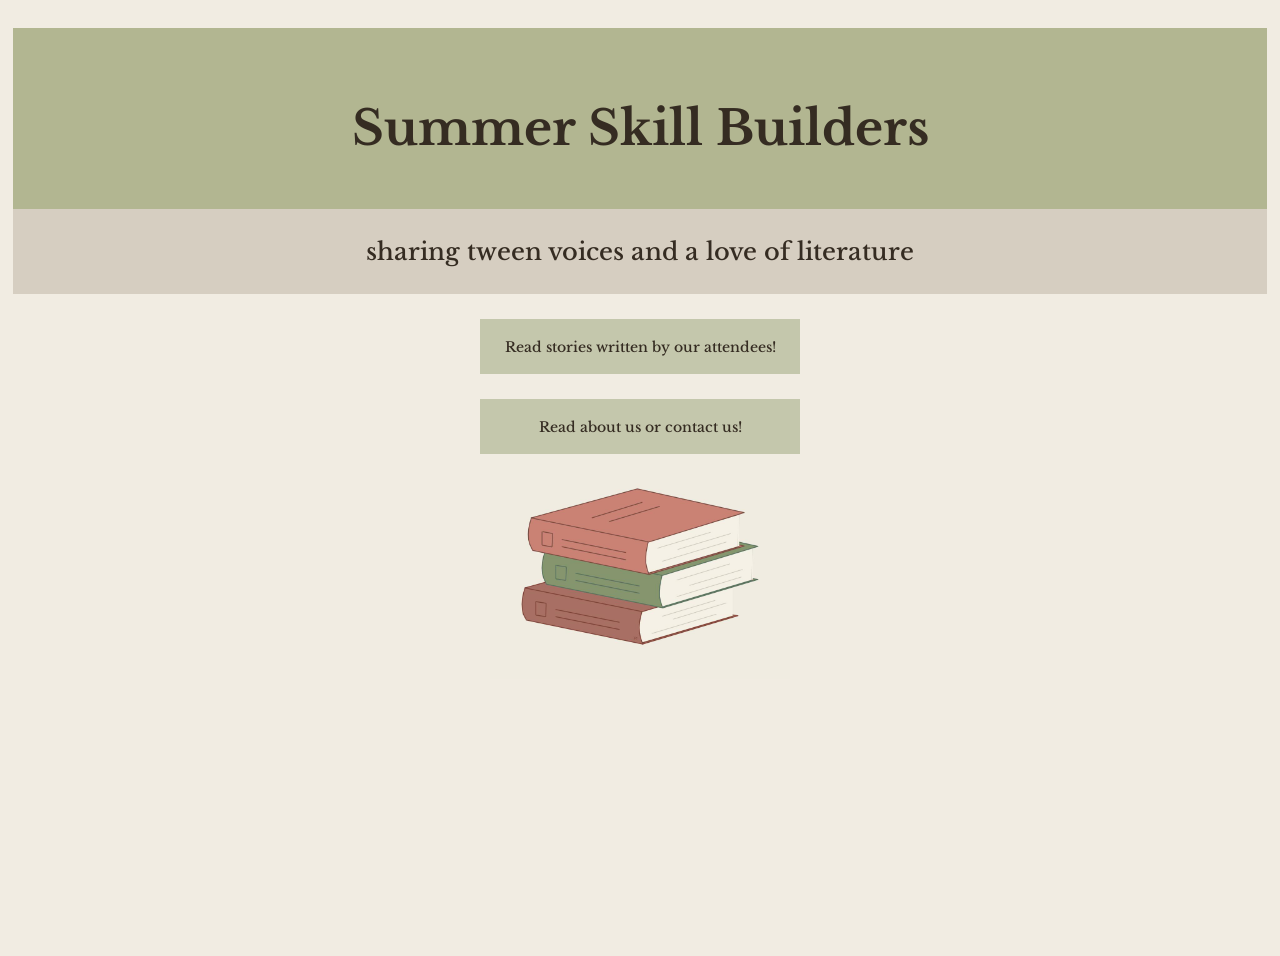
==== index.html @ 21e60069 "Add files via upload" ====
<!DOCTYPE html>
<html lang="en">
<head>
    <meta charset="UTF-8">
    <meta name="viewport" content="width=device-width, initial-scale=1.0">
    <title>Document</title>
    <link rel="stylesheet" href="../style.css">
</head>
<body class="cream">
    <section class="green">
        <h1 class="title center">Summer Skill Builders</h1>
    </section>
    <section class="brown">
        <label class="heading center">sharing tween voices and a love of literature</label>
    </section>
    <section class="margin center">
        <a class="a text center" href="./pages/stories.html">Read stories written by our attendees!</a>
    </section>
    <section class="margin center">
        <a class="a text center" href="./pages/about.html">Read about us or contact us!</a>
    </section>
    <div class="center">
        <img src="book_stack.jpg" alt="Stack of books" width="300">
    </div>
</body>
</html>
---- style.css ----
@import url('https://fonts.googleapis.com/css2?family=Libre+Baskerville:ital,wght@0,400..700;1,400..700&display=swap');

.title {
    color: #352c22;
    font-family: 'Libre Baskerville', serif;
    font-size: clamp(1.8rem, 5vw, 3rem);
    height: 5vh;
    margin-top: 8vh;
    margin-bottom: 6vh;
    font-weight: 1000;
}

.heading {
    color: #352c22;
    font-family: 'Libre Baskerville', serif;
    font-size: clamp(0.8rem, 5vw, 1.5rem);
    height: 5vh;
    margin-top: 10px;
    margin-bottom: 10px;
    font-weight: 500;
}

.green {
    background-color: #b2b691ff;
    padding: 5px 5px;
}

.brown {
    background-color: #d6cec1ff;
    padding: 10px 5px;
}

.cream {
    background-color: #f1ece2ff;
    min-height: 100vh;
    padding: 20px 5px;
}

.text {
    color: #352c22;
    font-family: 'Libre Baskerville', serif;
    font-size: 14px;
    font-weight: 100;
    height: 5vh;
    font-weight: 500;
}

.center {
    display: flex;
    justify-content: center;
    align-items: center;
}

.margin {
    margin-top: 25px;
}

.a {
    padding: 5px 5px;
    width: 310px;
    background-color: #c4c7acff;
    text-decoration: none;
}
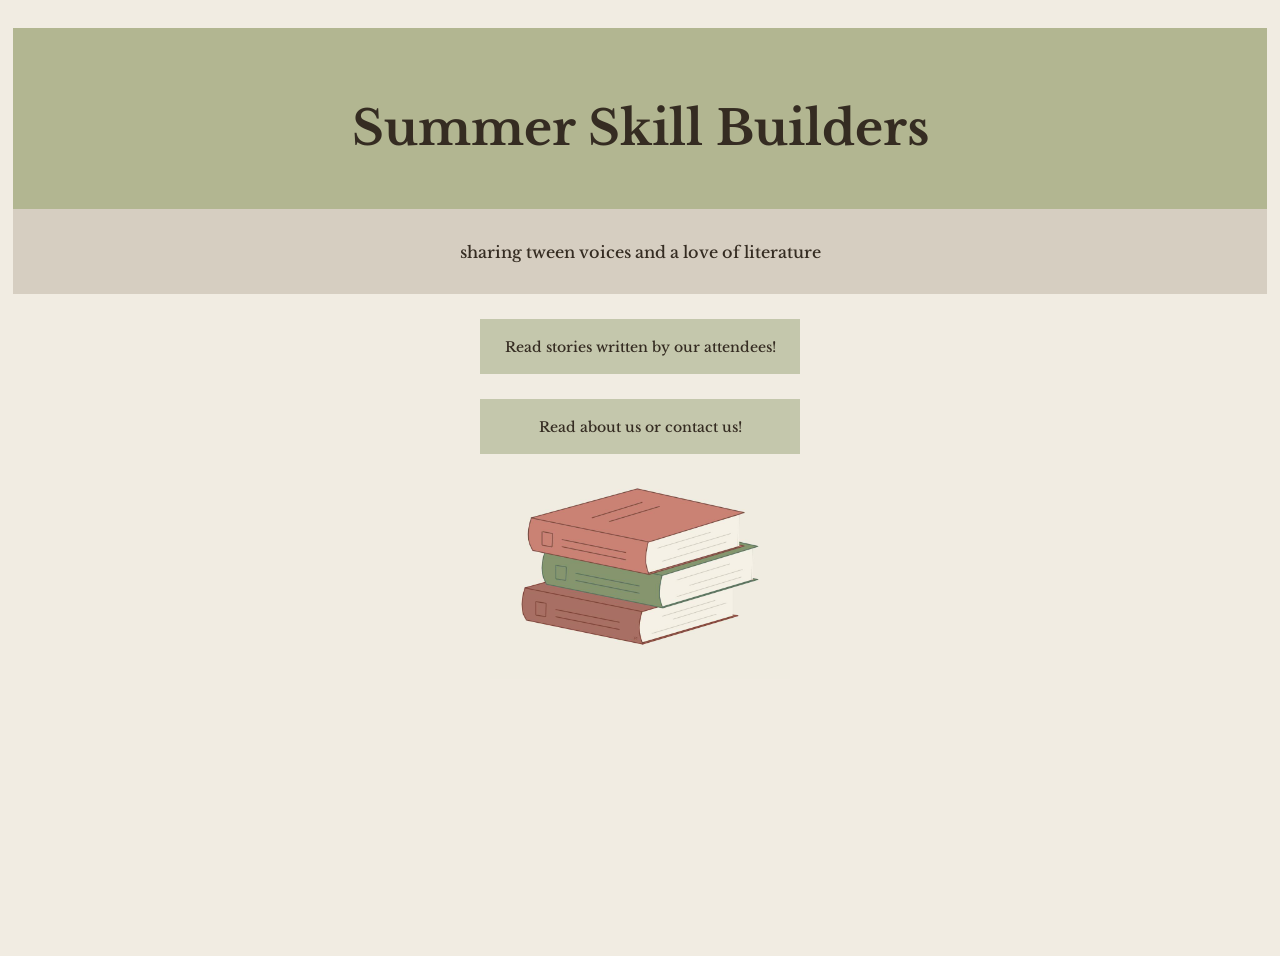
==== commit df4c67a6: "Update index.html" ====
--- a/index.html
+++ b/index.html
@@ -4,8 +4,17 @@
     <meta charset="UTF-8">
     <meta name="viewport" content="width=device-width, initial-scale=1.0">
     <title>Document</title>
-    <link rel="stylesheet" href="../style.css">
+    <link rel="stylesheet" href="style.css">
 </head>
+<!-- Google tag (gtag.js) -->
+<script async src="https://www.googletagmanager.com/gtag/js?id=G-LCYBBWJ35Q"></script>
+<script>
+  window.dataLayer = window.dataLayer || [];
+  function gtag(){dataLayer.push(arguments);}
+  gtag('js', new Date());
+
+  gtag('config', 'G-LCYBBWJ35Q');
+</script>
 <body class="cream">
     <section class="green">
         <h1 class="title center">Summer Skill Builders</h1>
@@ -23,4 +32,4 @@
         <img src="book_stack.jpg" alt="Stack of books" width="300">
     </div>
 </body>
-</html>+</html>
--- a/style.css
+++ b/style.css
@@ -13,7 +13,7 @@
 .heading {
     color: #352c22;
     font-family: 'Libre Baskerville', serif;
-    font-size: clamp(0.8rem, 5vw, 1.5rem);
+    font-size: 16px;
     height: 5vh;
     margin-top: 10px;
     margin-bottom: 10px;
@@ -60,4 +60,4 @@
     width: 310px;
     background-color: #c4c7acff;
     text-decoration: none;
-}+}
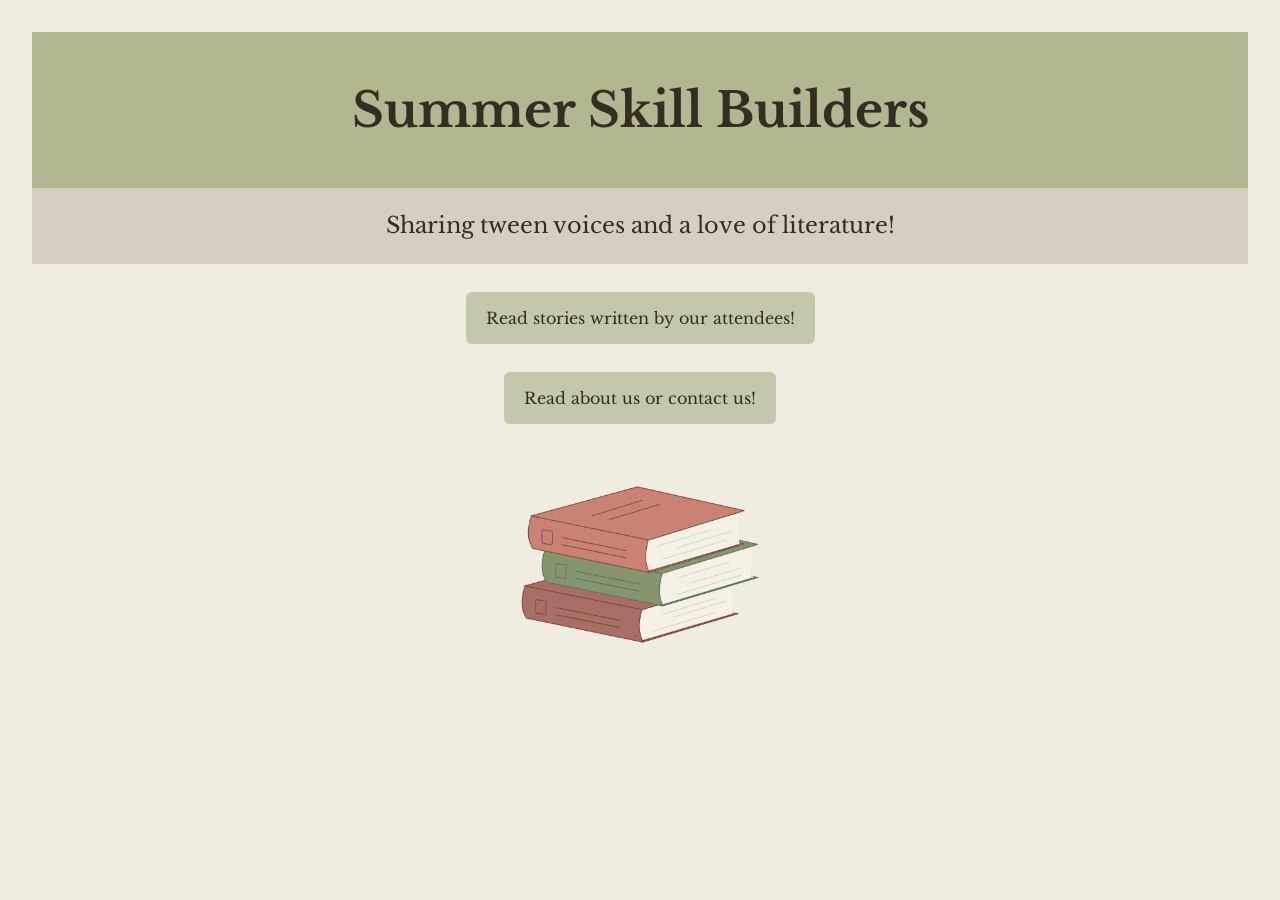
==== commit 867b9fad: "Update index.html" ====
--- a/index.html
+++ b/index.html
@@ -1,11 +1,6 @@
 <!DOCTYPE html>
 <html lang="en">
 <head>
-    <meta charset="UTF-8">
-    <meta name="viewport" content="width=device-width, initial-scale=1.0">
-    <title>Document</title>
-    <link rel="stylesheet" href="style.css">
-</head>
 <!-- Google tag (gtag.js) -->
 <script async src="https://www.googletagmanager.com/gtag/js?id=G-LCYBBWJ35Q"></script>
 <script>
@@ -15,21 +10,42 @@
 
   gtag('config', 'G-LCYBBWJ35Q');
 </script>
+    <meta charset="UTF-8">
+    <meta name="viewport" content="width=device-width, initial-scale=1.0">
+    <meta name="description" content="Summer Skill Builders: sharing tween voices and a love of literature.">
+    <title>Summer Skill Builders</title>
+    <link rel="stylesheet" href="style.css">
+</head>
 <body class="cream">
-    <section class="green">
-        <h1 class="title center">Summer Skill Builders</h1>
-    </section>
-    <section class="brown">
-        <label class="heading center">sharing tween voices and a love of literature</label>
-    </section>
-    <section class="margin center">
-        <a class="a text center" href="./pages/stories.html">Read stories written by our attendees!</a>
-    </section>
-    <section class="margin center">
-        <a class="a text center" href="./pages/about.html">Read about us or contact us!</a>
-    </section>
-    <div class="center">
-        <img src="book_stack.jpg" alt="Stack of books" width="300">
-    </div>
+    <main>
+        <header class="green">
+            <h1 class="title">Summer Skill Builders</h1>
+        </header>
+
+        <section class="brown">
+            <p class="heading">
+                Sharing tween voices and a love of literature!
+            </p>
+        </section>
+
+        <nav class="margin center" aria-label="Main navigation">
+            <a class="a" href="./pages/stories.html">
+                Read stories written by our attendees!
+            </a>
+        </nav>
+
+        <nav class="margin center" aria-label="About us">
+            <a class="a" href="./pages/about.html">
+                Read about us or contact us!
+            </a>
+        </nav>
+
+        <div class="center">
+            <img
+                class="book-image"
+                src="book_stack.jpg"
+                alt="Stack of books"
+        </div>
+    </main>
 </body>
 </html>
--- a/style.css
+++ b/style.css
@@ -1,63 +1,134 @@
 @import url('https://fonts.googleapis.com/css2?family=Libre+Baskerville:ital,wght@0,400..700;1,400..700&display=swap');
+
+*,
+*::before,
+*::after {
+    box-sizing: border-box;
+}
+
+html {
+    -webkit-text-size-adjust: 100%;
+}
+
+body {
+    margin: 0;
+    overflow-wrap: break-word;
+}
+
+.cream {
+    background-color: #f1ece2ff;
+    min-height: 100vh;
+    min-height: 100dvh;
+    padding: clamp(16px, 4vw, 40px);
+    color: #352c22;
+    font-family: 'Libre Baskerville', serif;
+}
+
+.green {
+    background-color: #b2b691ff;
+    padding: clamp(24px, 5vw, 48px) 16px;
+}
+
+.brown {
+    background-color: #d6cec1ff;
+    padding: 20px 16px;
+}
 
 .title {
     color: #352c22;
     font-family: 'Libre Baskerville', serif;
     font-size: clamp(1.8rem, 5vw, 3rem);
-    height: 5vh;
-    margin-top: 8vh;
-    margin-bottom: 6vh;
-    font-weight: 1000;
+    line-height: 1.25;
+    font-weight: 700;
+    text-align: center;
+    margin: 0;
+    padding: 0;
 }
 
 .heading {
     color: #352c22;
     font-family: 'Libre Baskerville', serif;
-    font-size: 16px;
-    height: 5vh;
-    margin-top: 10px;
-    margin-bottom: 10px;
-    font-weight: 500;
-}
-
-.green {
-    background-color: #b2b691ff;
-    padding: 5px 5px;
-}
-
-.brown {
-    background-color: #d6cec1ff;
-    padding: 10px 5px;
-}
-
-.cream {
-    background-color: #f1ece2ff;
-    min-height: 100vh;
-    padding: 20px 5px;
+    font-size: clamp(0.95rem, 2.5vw, 1.4rem);
+    line-height: 1.6;
+    font-weight: 400;
+    text-align: center;
+    margin: 0;
 }
 
 .text {
     color: #352c22;
     font-family: 'Libre Baskerville', serif;
-    font-size: 14px;
-    font-weight: 100;
-    height: 5vh;
-    font-weight: 500;
+    font-size: clamp(0.875rem, 1.5vw, 1rem);
+    font-weight: 400;
+    line-height: 1.8;
 }
 
 .center {
-    display: flex;
-    justify-content: center;
-    align-items: center;
+    text-align: center;
 }
 
 .margin {
-    margin-top: 25px;
+    margin: clamp(16px, 3vw, 28px) auto;
 }
 
 .a {
-    padding: 5px 5px;
-    width: 310px;
+    display: inline-block;
+    width: fit-content;
+    max-width: 100%;
+    padding: 14px 20px;
+    min-height: 44px;
     background-color: #c4c7acff;
+    color: #352c22;
+    font-family: 'Libre Baskerville', serif;
+    font-size: clamp(0.875rem, 1.5vw, 1rem);
+    line-height: 1.5;
+    text-align: center;
     text-decoration: none;
+    overflow-wrap: anywhere;
+    border-radius: 6px;
 }
+
+.a:hover {
+    background-color: #b2b691;
+}
+
+a:focus-visible {
+    outline: 3px solid #352c22;
+    outline-offset: 4px;
+    border-radius: 6px;
+}
+
+img {
+    display: block;
+    max-width: 100%;
+    height: auto;
+}
+
+.book-image {
+    width: min(300px, 100%);
+    height: auto;
+    margin: 24px auto 0;
+}
+
+.content {
+    width: 100%;
+    max-width: 800px;
+    margin-inline: auto;
+}
+
+@media (min-width: 768px) {
+    .cream {
+        padding: 32px;
+    }
+}
+
+@media (prefers-reduced-motion: reduce) {
+    *,
+    *::before,
+    *::after {
+        animation-duration: 0.01ms !important;
+        animation-iteration-count: 1 !important;
+        transition-duration: 0.01ms !important;
+        scroll-behavior: auto !important;
+    }
+}
